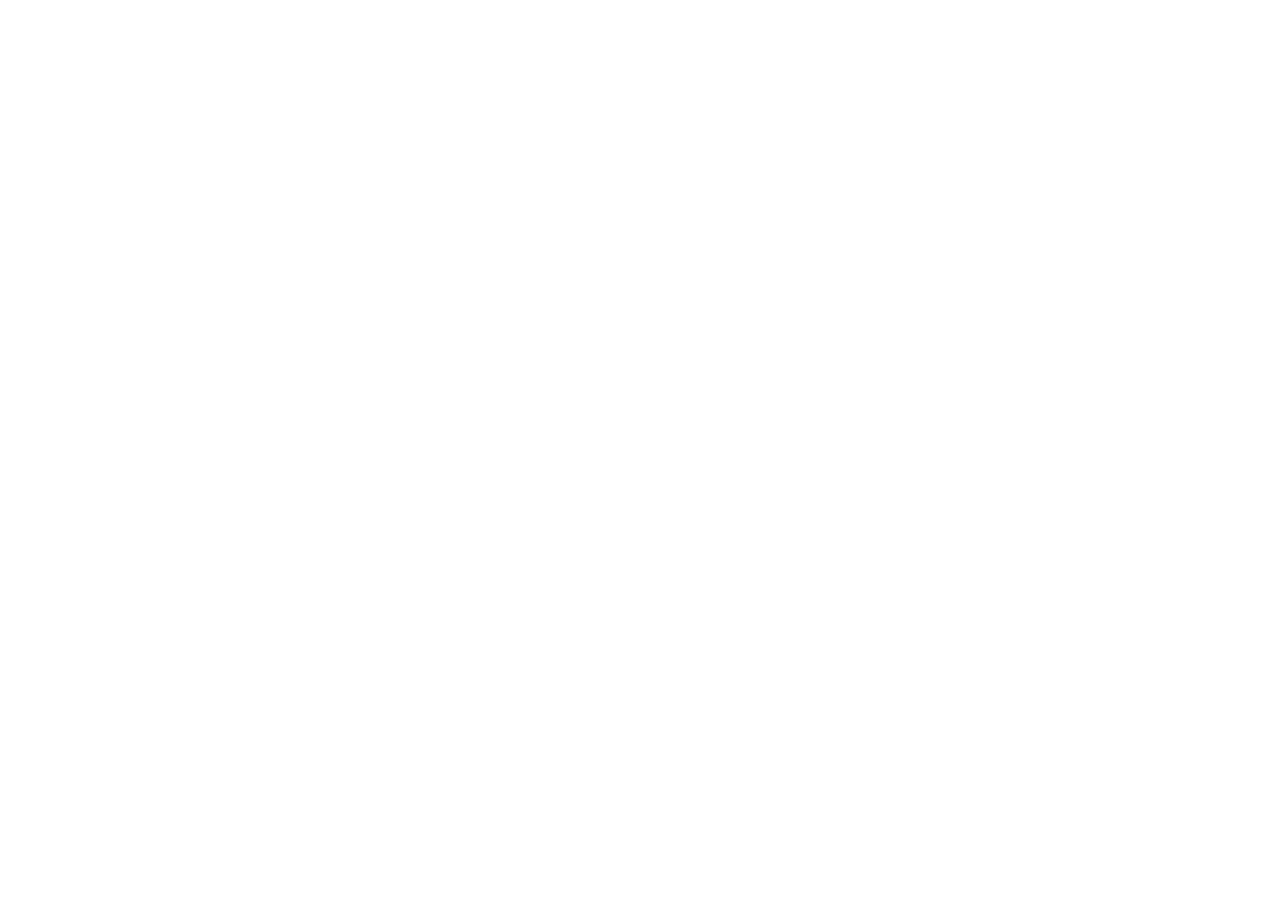
==== HTML/meal_db.html @ 7d679bcb "feat: start mealDb api Implementation" ====
<!DOCTYPE html>
<html lang="en">
  <head>
    <meta charset="UTF-8" />
    <meta name="viewport" content="width=device-width, initial-scale=1.0" />
    <title>Document</title>
    <script src="../JS/meal_db.js" defer></script>
  </head>

  <body></body>
</html>
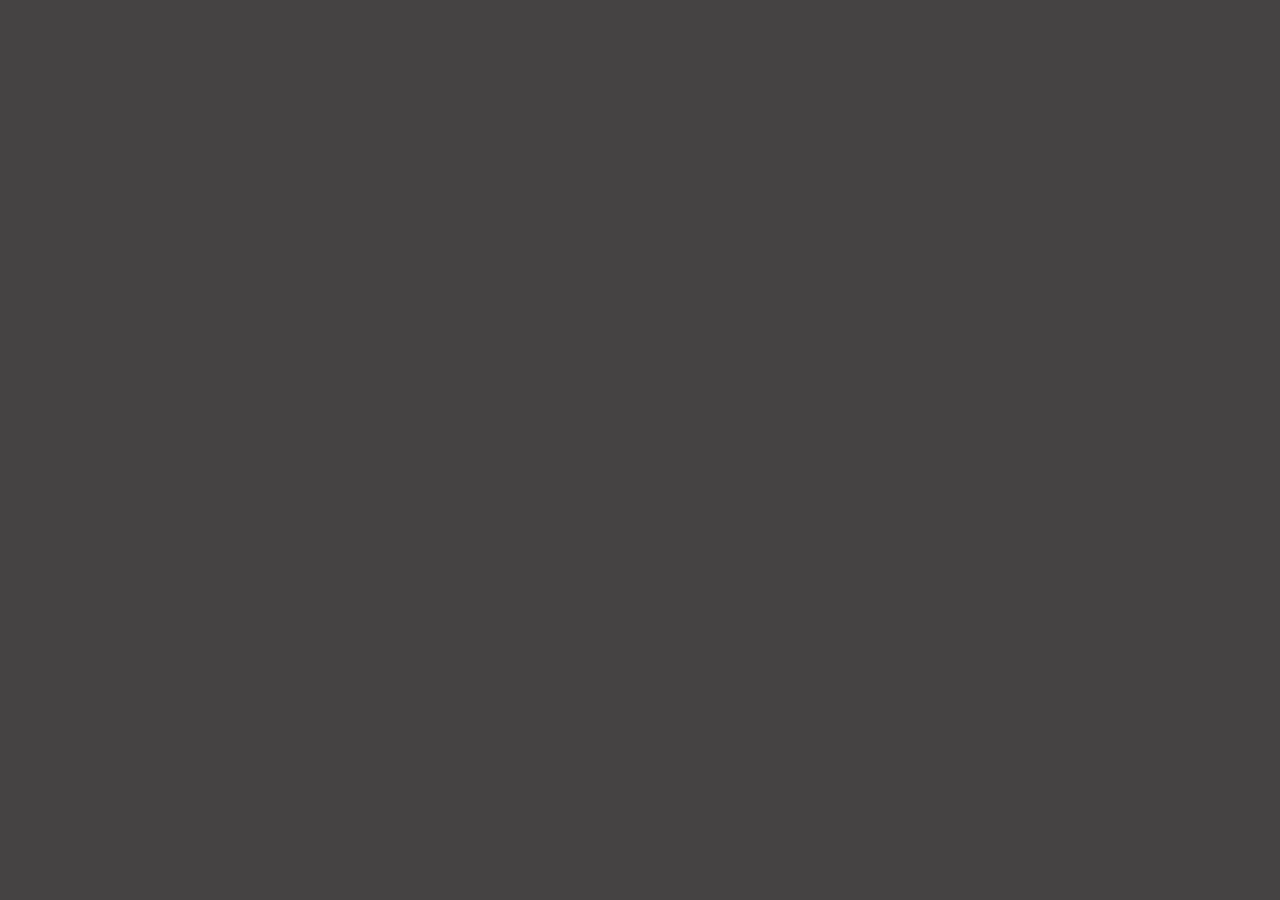
==== commit efa95fa1: "feat: finish the core API call functionality" ====
--- a/HTML/meal_db.html
+++ b/HTML/meal_db.html
@@ -4,7 +4,14 @@
     <meta charset="UTF-8" />
     <meta name="viewport" content="width=device-width, initial-scale=1.0" />
     <title>Document</title>
+
     <script src="../JS/meal_db.js" defer></script>
+    <style>
+      /* temporary dark mode background color for my eyes */
+      * {
+        background-color: rgb(69, 67, 67);
+      }
+    </style>
   </head>
 
   <body></body>
